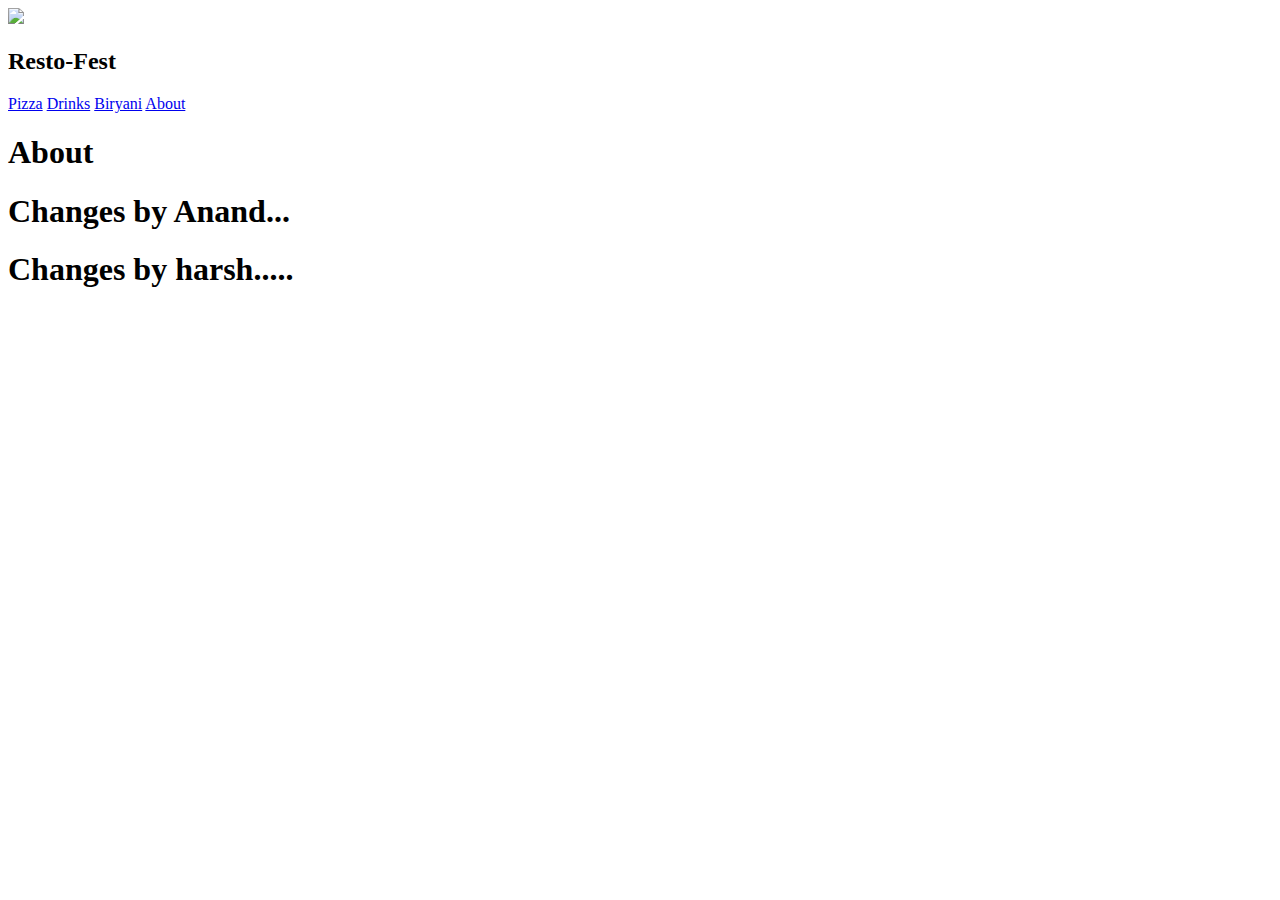
==== pages/about.html @ 9fcb972e "changes by harsh" ====
<!DOCTYPE html>
<html lang="en">
<head>
  <title>About</title>
  <link href="./../css/style.css" rel="stylesheet" type="text/css" />
</head>
<body>
  <div class="navbar">
    <img src="./../img/logo.png" class="navbar-logo" />
    <h2>Resto-Fest</h2>

    <a href="./pizza.html" class="nav-item">Pizza</a>
    <a href="./drinks.html" class="nav-item">Drinks</a>
    <a href="./biryani.html" class="nav-item">Biryani</a>
    <a href="./about.html" class="nav-item">About</a>
  </div>

  <h1>About</h1>
  <div>
    <h1>Changes by Anand...</h1>
  </div>
  <div>
    <h1>Changes by harsh.....</h1>
  </div>

</body>
</html>
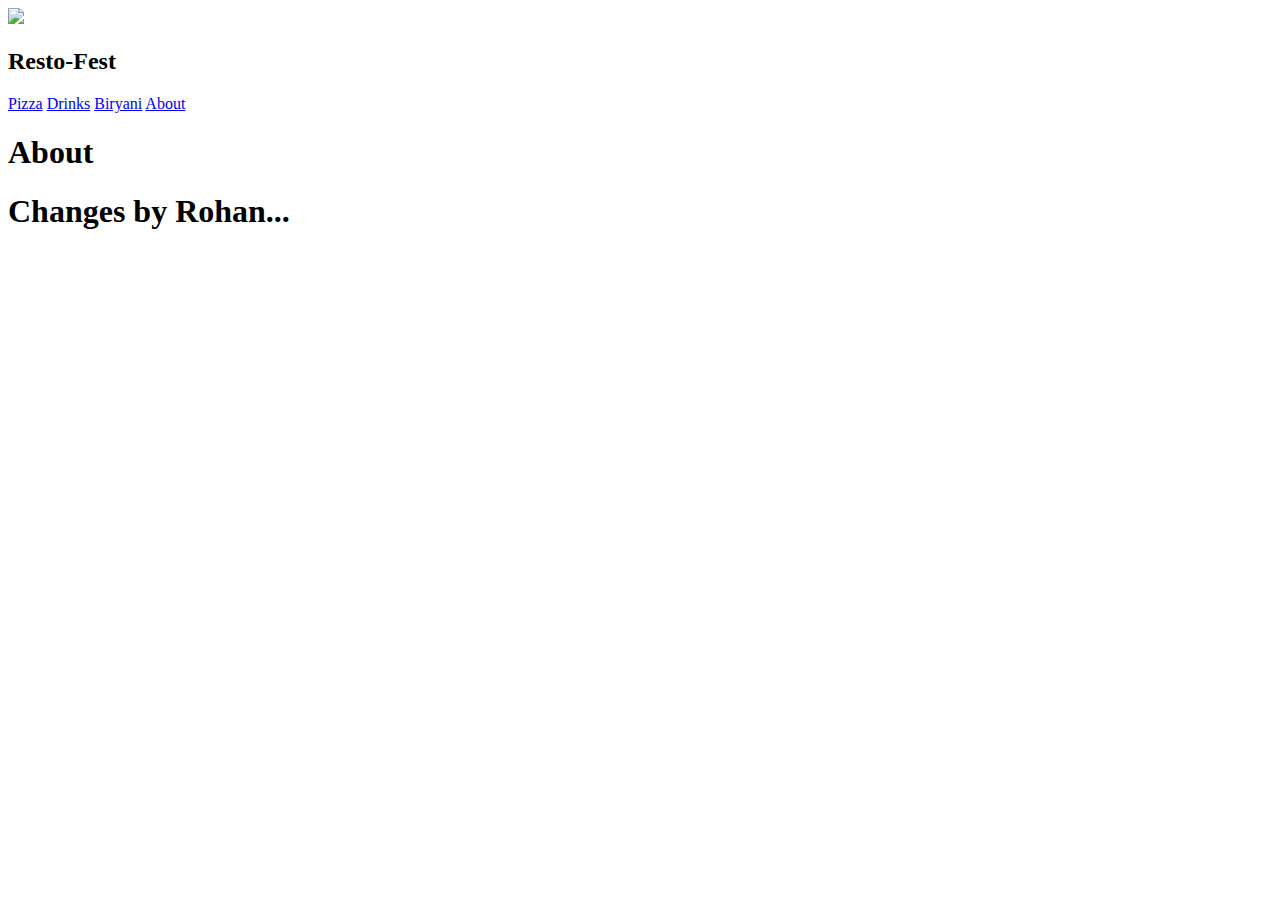
==== commit 38338e6f: "Merge 605b696d57bd0c76c7eafe5dd91030a5eaa1f32a into 9e2e51a635ef5777e8fe365c622c951b7def32a2" ====
--- a/pages/about.html
+++ b/pages/about.html
@@ -17,10 +17,7 @@
 
   <h1>About</h1>
   <div>
-    <h1>Changes by Anand...</h1>
-  </div>
-  <div>
-    <h1>Changes by harsh.....</h1>
+    <h1>Changes by Rohan...</h1>
   </div>
 
 </body>
